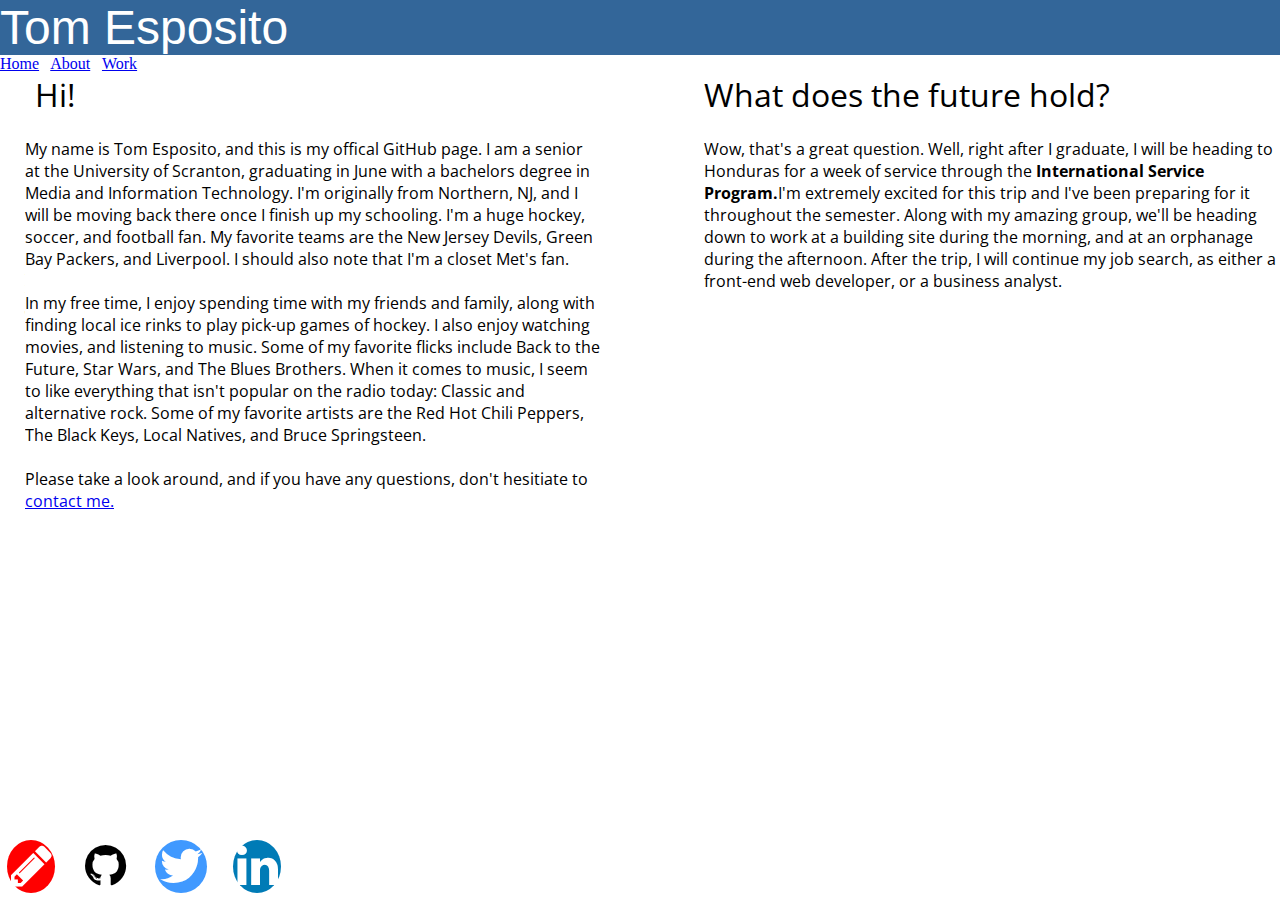
==== about.html @ c56c634c "Nav and About Page" ====
<!DOCTYPE html>
<html>
<head>
<link rel="stylesheet" href="index.css">
<link href="http://netdna.bootstrapcdn.com/font-awesome/4.0.3/css/font-awesome.css" rel="stylesheet">
<link href='http://fonts.googleapis.com/css?family=Open+Sans' rel='stylesheet' type='text/css'>
</head>
<body>
<div id="head">
<h1>Tom Esposito</h1>
</div>
    
<div id="nav">
<a href="http://tomespo.github.io/index.html">Home</a> &nbsp;
<a href="http://tomespo.github.io/about.html">About</a> &nbsp;
<a href="http://tomespo.github.io/work.html">Work</a>
</div> 

<div id="about">
<h2>Hi!</h2>
    
&nbsp;
<p>My name is Tom Esposito, and this is my offical GitHub page. I am a senior at the University of Scranton, graduating in June with a bachelors degree in Media and Information Technology. I'm originally from Northern, NJ, and I will be moving back there once I finish up my schooling. I'm a huge hockey, soccer, and football fan. My favorite teams are the New Jersey Devils, Green Bay Packers, and Liverpool. I should also note that I'm a closet Met's fan. <br> <br>

In my free time, I enjoy spending time with my friends and family, along with finding local ice rinks to play pick-up games of hockey. I also enjoy watching movies, and listening to music. Some of my favorite flicks include Back to the Future, Star Wars, and The Blues Brothers. When it comes to music, I seem to like everything that isn't popular on the radio today: Classic and alternative rock. Some of my favorite artists are the Red Hot Chili Peppers, The Black Keys, Local Natives, and Bruce Springsteen. <br> <br>
    
Please take a look around, and if you have any questions, don't hesitiate to <a href="mailto:me@tomesposito.org">contact me.</a>   </p>
</div>

<div id="sites">
<h2>What does the future hold?</h2></br>
<p>Wow, that's a great question. Well, right after I graduate, I will be heading to Honduras for a week of service through the <a href="http://www.scranton.edu/ministries/international-service-programs/service-outreach.shtml">International Service Program.</a>I'm extremely excited for this trip and I've been preparing for it throughout the semester. Along with my amazing group, we'll be heading down to work at a building site during the morning, and at an orphanage during the afternoon. After the trip, I will continue my job search, as either a front-end web developer, or a business analyst.</p>
</div>
    

<div id="social">
<a href="http://codepen.io/espo92"><i class="fa fa-pencil circle" title="Codepen Account"></a></i>
<a href="http://github.com/tomespo"title="Github Account"><i class="fa fa-github circle"></a></i>
<a href="http://twitter.com/espo92"><i class="fa fa-twitter circle"title="Twitter"></a></i>
<a href="http://linkedin.com/in/tomespo"><i class="fa fa-linkedin circle"title="LinkedIn"></a></i>

</div>
</body>


</html>
---- index.css ----
html, body, div, span, applet, object, iframe,
h1, h2, h3, h4, h5, h6, p, blockquote, pre,
a, abbr, acronym, address, big, cite, code,
del, dfn, em, img, ins, kbd, q, s, samp,
small, strike, strong, sub, sup, tt, var,
b, u, i, center,
dl, dt, dd, ol, ul, li,
fieldset, form, label, legend,
table, caption, tbody, tfoot, thead, tr, th, td,
article, aside, canvas, details, embed,
figure, figcaption, footer, header, hgroup,
menu, nav, output, ruby, section, summary,
time, mark, audio, video {
  margin: 0;
  padding: 0;
  border: 0;
  font-size: 100%;
  font: inherit;
  vertical-align: baseline; }

#head {
  background-color: #336699;
  float: left;
  color: white;
  width: 100%;
  margin-top: 0px;
  font-size: 300%;
  font-family: Verdana, Geneva, sans-serif; }

#about {
  font-family: "Open Sans";
  padding-left: 25px;
  float: left;
  width: 45%;
  font-size: 16px;
  color: #000000; }
  #about h2 {
    text-indent: 10px;
    font-size: 200%; }

#sites {
  font-family: "Open Sans";
  float: right;
  width: 45%; }
  #sites ul {
    list-style-type: none; }
  #sites h2 {
    font-size: 200%; }
  #sites a:link {
    text-decoration: none;
    font-weight: bold;
    color: #000000; }
  #sites a:hover {
    text-decoration: underline; }

#social {
  font-family: "Open Sans";
  font-size: 3em;
  position: fixed;
  bottom: 0;
  width: 100%; }

.circle {
  border-radius: 50%;
  margin: 0.15em; }

.fa-twitter {
  background: #4099FF;
  color: #FFFFFF;
  padding: 0.05em 0.07em; }

.fa-linkedin {
  background: #007bb6;
  color: #ffffff;
  padding: 0.05em 0.07em; }

.fa-github {
  background: #ffffff;
  color: #000000;
  padding: 0.05em 0.07em; }

.fa-pencil {
  background: red;
  color: #ffffff;
  padding: 0.05em 0.07em; }

@media screen and (max-width: 650px) {
  #head {
    font-size: 200%; }

  #sites {
    float: right;
    width: 45%;
    font-size: 16px; }
    #sites ul {
      list-style-type: none; }
    #sites h2 {
      font-size: 150%; }
    #sites a:link {
      text-decoration: none;
      font-weight: bold;
      color: #000000; }
    #sites a:hover {
      text-decoration: underline; }

  #social {
    font-size: 2.5em;
    position: fixed;
    bottom: 0;
    width: 100%; }

  #about {
    padding-left: 25px;
    font-family: "Open Sans", sans-serif;
    float: left;
    width: 45%;
    font-size: 16px; }
    #about h2 {
      text-indent: 10px;
      font-size: 150%; } }
@media screen and (max-width: 515px) {
  #head {
    font-size: 200%; }

  #about {
    padding-left: 25px;
    font-family: "Open Sans";
    float: none;
    width: 90%;
    font-size: 16px; }
    #about h2 {
      font-size: 150%; }

  #sites {
    padding-left: 25px;
    float: none;
    width: 90%;
    padding-top: 15px;
    font-size: 16px; }
    #sites ul {
      list-style-type: none; }
    #sites h2 {
      font-size: 150%; }
    #sites a:link {
      text-decoration: none;
      font-weight: bold;
      color: #000000; }
    #sites a:hover {
      text-decoration: underline; }

  #social {
    font-size: 2em;
    position: fixed;
    bottom: 0;
    width: 100%; } }
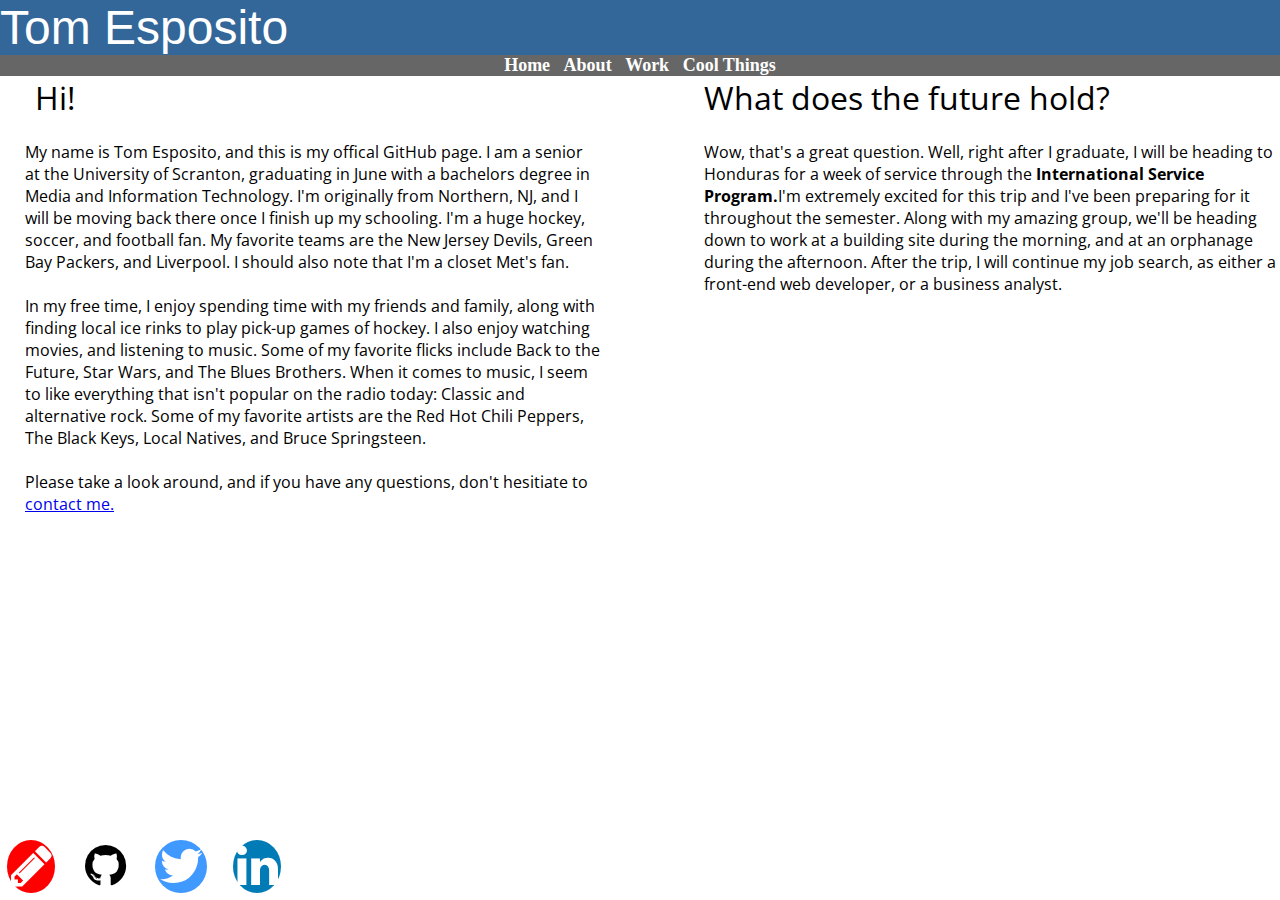
==== commit 9f3b98a9: "Updated Nav" ====
--- a/about.html
+++ b/about.html
@@ -13,7 +13,8 @@
 <div id="nav">
 <a href="http://tomespo.github.io/index.html">Home</a> &nbsp;
 <a href="http://tomespo.github.io/about.html">About</a> &nbsp;
-<a href="http://tomespo.github.io/work.html">Work</a>
+<a href="http://tomespo.github.io/work.html">Work</a> &nbsp;
+<a href="http://tomespo.github.io/cool.html">Cool Things</a>
 </div> 
 
 <div id="about">
--- a/index.css
+++ b/index.css
@@ -26,6 +26,20 @@
   margin-top: 0px;
   font-size: 300%;
   font-family: Verdana, Geneva, sans-serif; }
+
+#nav {
+  margin: 0 auto;
+  width: 100%;
+  color: white;
+  background-color: #666666;
+  text-align: center;
+  font-size: 18px; }
+  #nav a:link {
+    text-decoration: none;
+    font-weight: bold;
+    color: #ffffff; }
+  #nav a:hover {
+    text-decoration: underline; }
 
 #about {
   font-family: "Open Sans";
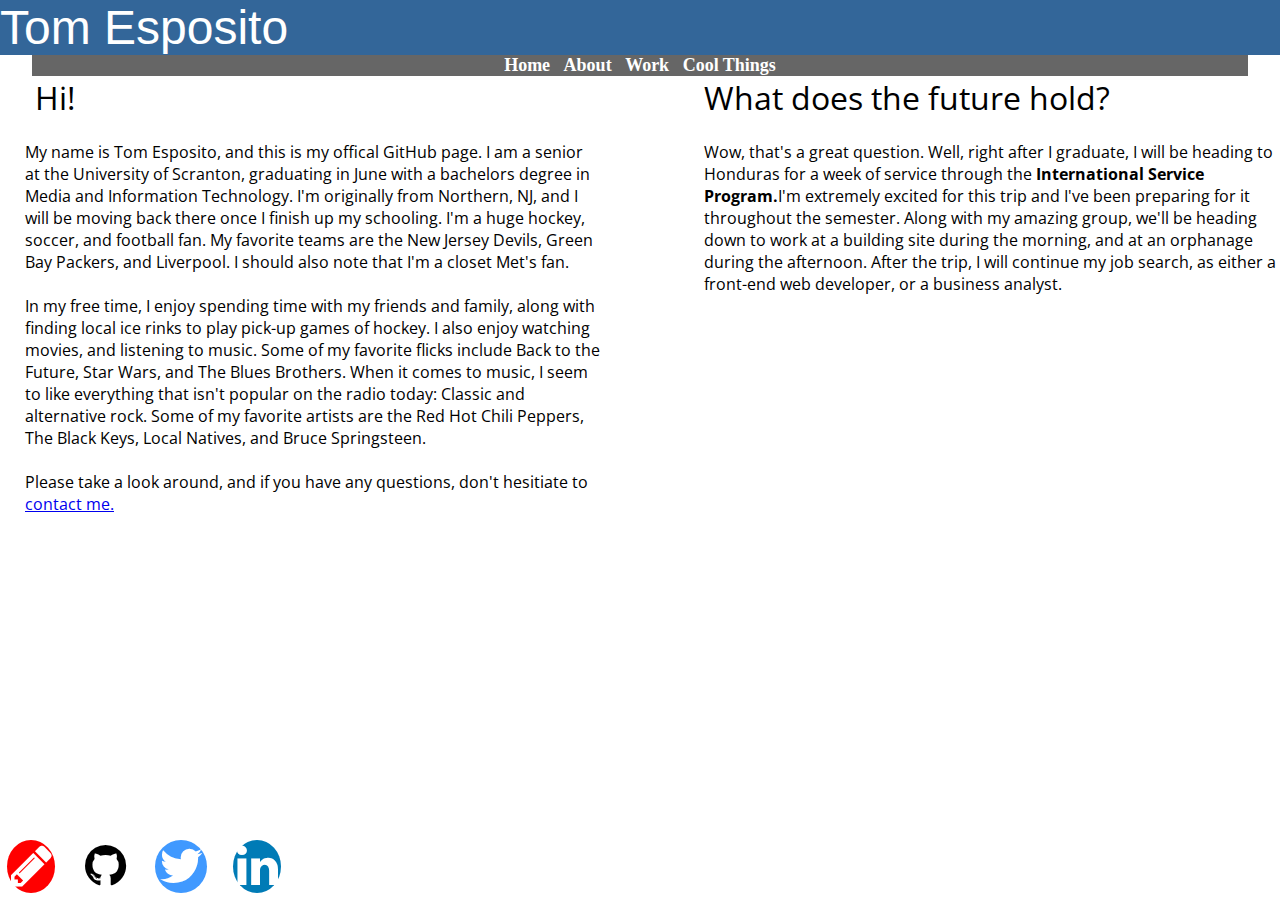
==== commit 8bc93c83: "Changed Stylesheet" ====
--- a/about.html
+++ b/about.html
@@ -1,7 +1,7 @@
 <!DOCTYPE html>
 <html>
 <head>
-<link rel="stylesheet" href="index.css">
+<link rel="stylesheet" href="about.css">
 <link href="http://netdna.bootstrapcdn.com/font-awesome/4.0.3/css/font-awesome.css" rel="stylesheet">
 <link href='http://fonts.googleapis.com/css?family=Open+Sans' rel='stylesheet' type='text/css'>
 </head>
--- a/about.css
+++ b/about.css
@@ -0,0 +1,169 @@
+html, body, div, span, applet, object, iframe,
+h1, h2, h3, h4, h5, h6, p, blockquote, pre,
+a, abbr, acronym, address, big, cite, code,
+del, dfn, em, img, ins, kbd, q, s, samp,
+small, strike, strong, sub, sup, tt, var,
+b, u, i, center,
+dl, dt, dd, ol, ul, li,
+fieldset, form, label, legend,
+table, caption, tbody, tfoot, thead, tr, th, td,
+article, aside, canvas, details, embed,
+figure, figcaption, footer, header, hgroup,
+menu, nav, output, ruby, section, summary,
+time, mark, audio, video {
+  margin: 0;
+  padding: 0;
+  border: 0;
+  font-size: 100%;
+  font: inherit;
+  vertical-align: baseline; }
+
+#head {
+  background-color: #336699;
+  float: left;
+  color: white;
+  width: 100%;
+  margin-top: 0px;
+  font-size: 300%;
+  font-family: Verdana, Geneva, sans-serif; }
+
+#nav {
+  margin: 0 auto;
+  width: 95%;
+  color: white;
+  background-color: #666666;
+  text-align: center;
+  font-size: 18px; }
+  #nav a:link {
+    text-decoration: none;
+    font-weight: bold;
+    color: #ffffff; }
+  #nav a:hover {
+    text-decoration: underline; }
+
+#about {
+  font-family: "Open Sans";
+  padding-left: 25px;
+  float: left;
+  width: 45%;
+  font-size: 16px;
+  color: #000000; }
+  #about h2 {
+    text-indent: 10px;
+    font-size: 200%; }
+
+#sites {
+  font-family: "Open Sans";
+  float: right;
+  width: 45%; }
+  #sites ul {
+    list-style-type: none; }
+  #sites h2 {
+    font-size: 200%; }
+  #sites a:link {
+    text-decoration: none;
+    font-weight: bold;
+    color: #000000; }
+  #sites a:hover {
+    text-decoration: underline; }
+
+#social {
+  font-family: "Open Sans";
+  font-size: 3em;
+  position: fixed;
+  bottom: 0;
+  width: 100%; }
+
+.circle {
+  border-radius: 50%;
+  margin: 0.15em; }
+
+.fa-twitter {
+  background: #4099FF;
+  color: #FFFFFF;
+  padding: 0.05em 0.07em; }
+
+.fa-linkedin {
+  background: #007bb6;
+  color: #ffffff;
+  padding: 0.05em 0.07em; }
+
+.fa-github {
+  background: #ffffff;
+  color: #000000;
+  padding: 0.05em 0.07em; }
+
+.fa-pencil {
+  background: red;
+  color: #ffffff;
+  padding: 0.05em 0.07em; }
+
+@media screen and (max-width: 650px) {
+  #head {
+    font-size: 200%; }
+
+  #sites {
+    float: right;
+    width: 45%;
+    font-size: 16px; }
+    #sites ul {
+      list-style-type: none; }
+    #sites h2 {
+      font-size: 150%; }
+    #sites a:link {
+      text-decoration: none;
+      font-weight: bold;
+      color: #000000; }
+    #sites a:hover {
+      text-decoration: underline; }
+
+  #social {
+    font-size: 2.5em;
+    position: fixed;
+    bottom: 0;
+    width: 100%; }
+
+  #about {
+    padding-left: 25px;
+    font-family: "Open Sans", sans-serif;
+    float: left;
+    width: 45%;
+    font-size: 16px; }
+    #about h2 {
+      text-indent: 10px;
+      font-size: 150%; } }
+@media screen and (max-width: 515px) {
+  #head {
+    font-size: 200%; }
+
+  #about {
+    padding-left: 25px;
+    font-family: "Open Sans";
+    float: none;
+    width: 90%;
+    font-size: 16px; }
+    #about h2 {
+      font-size: 150%; }
+
+  #sites {
+    padding-left: 25px;
+    float: none;
+    width: 90%;
+    padding-top: 15px;
+    font-size: 16px; }
+    #sites ul {
+      list-style-type: none; }
+    #sites h2 {
+      font-size: 150%; }
+    #sites a:link {
+      text-decoration: none;
+      font-weight: bold;
+      color: #000000; }
+    #sites a:hover {
+      text-decoration: underline; }
+
+  #social {
+    font-size: 2em;
+    position: fixed;
+    bottom: 0;
+    width: 100%; } }
